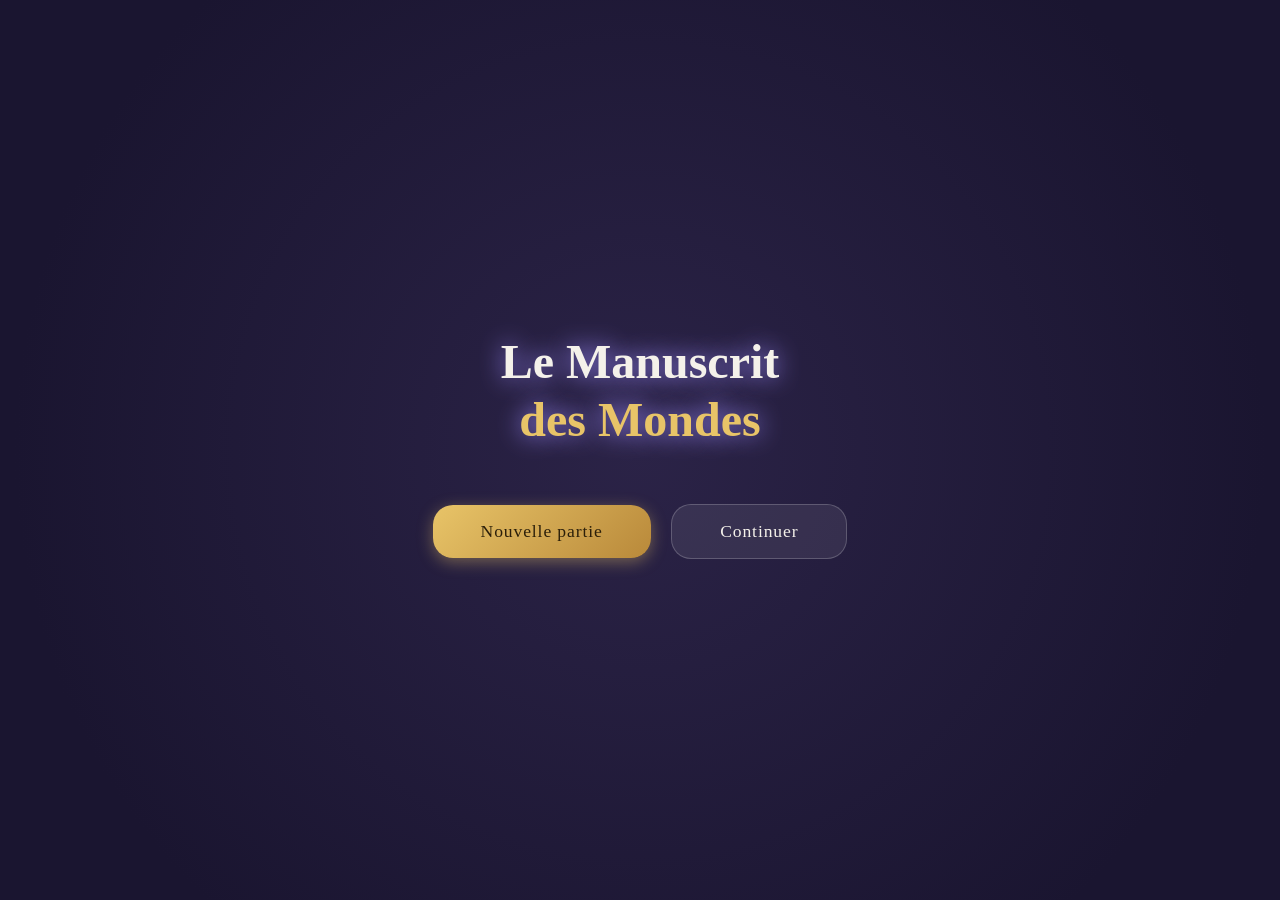
==== index.html @ a12f7cd7 "Add files via upload" ====
<!DOCTYPE html>
<html lang="fr">
<head>
<meta charset="UTF-8">
<meta name="viewport" content="width=device-width, initial-scale=1.0">
<title>Le Manuscrit des Mondes</title>
<link rel="stylesheet" href="/css/main.css">
</head>
<body>

  <!-- ============ ÉCRAN : MENU PRINCIPAL ============ -->
  <section id="screen-menu" class="screen active">
    <div class="menu-content">
      <h1 class="title-game">Le Manuscrit<br><span>des Mondes</span></h1>
      <button id="btn-new-game" class="btn-primary">Nouvelle partie</button>
      <button id="btn-continue" class="btn-secondary">Continuer</button>
    </div>
  </section>

  <!-- ============ ÉCRAN : CINÉMATIQUE D'INTRO ============ -->
  <section id="screen-intro" class="screen">
    <video id="intro-video" controls>
      <source src="/assets/video/intro.mp4" type="video/mp4">
      <track id="intro-subs" kind="subtitles" src="/assets/video/intro-fr.vtt" srclang="fr" label="Français" default>
    </video>
    <button id="btn-skip-intro" class="btn-skip">Passer ▶</button>
  </section>

  <!-- ============ ÉCRAN : CARTE DES MONDES ============ -->
  <section id="screen-map" class="screen">
    <div class="map-container">
      <h2 class="map-title">La Bibliothèque des Mondes</h2>
      <div id="map-worlds" class="map-worlds">
        <!-- Les 8 portes-mondes sont générées dynamiquement par js/core/hubManager.js -->
      </div>
      <div id="map-keys" class="map-keys">
        <!-- Indicateurs des 8 clés -->
      </div>
    </div>
  </section>

  <!-- ============ OVERLAY : TRANSITION ============ -->
  <div id="transition-overlay" class="transition-overlay"></div>

  <!-- ============ SCRIPTS ============ -->
  <script src="/js/core/gameState.js"></script>
  <script src="/js/core/hubManager.js"></script>
</body>
</html>
---- css/main.css ----
/* ============================================================
   LE MANUSCRIT DES MONDES — main.css
   Design tokens & structure générale
   ============================================================ */

:root {
  /* --- Palette globale (identité commune à tous les mondes) --- */
  --color-bg-deep:      #1a1530;   /* violet nuit profond, fond de la bibliothèque */
  --color-bg-panel:     #2b2347;   /* panneaux UI */
  --color-ink:          #f4f1ea;   /* texte clair */
  --color-ink-dim:      #c9c2e0;   /* texte secondaire */
  --color-accent-gold:  #e8c468;   /* or — l'Esprit, les clés */
  --color-accent-glow:  #9d8cff;   /* lueur magique */
  --color-danger:       #d9534f;
  --color-success:      #6fcf97;

  /* --- Couleur d'accent par monde (sera surchargée par classe .world-N) --- */
  --world-accent: var(--color-accent-glow);

  /* --- Typographie --- */
  --font-display: 'Cinzel', 'Georgia', serif;       /* titres, noms d'auteurs, ambiance "manuscrit" */
  --font-body:    'Nunito', 'Segoe UI', sans-serif;  /* dialogues, lisible pour enfants */
  --font-ui:      'Nunito', sans-serif;

  /* --- Échelle d'espacement --- */
  --space-xs: 4px;
  --space-sm: 8px;
  --space-md: 16px;
  --space-lg: 32px;
  --space-xl: 48px;

  /* --- Rayons / ombres --- */
  --radius-md: 12px;
  --radius-lg: 20px;
  --shadow-panel: 0 8px 32px rgba(0,0,0,0.45);

  /* --- Vitesse des transitions --- */
  --transition-fast: 0.2s;
  --transition-medium: 0.5s;
}

/* ============================================================
   RESET & BASE
   ============================================================ */

* {
  margin: 0;
  padding: 0;
  box-sizing: border-box;
}

html, body {
  width: 100%;
  height: 100%;
  overflow: hidden;
  font-family: var(--font-body);
  background: var(--color-bg-deep);
  color: var(--color-ink);
}

img {
  max-width: 100%;
  display: block;
}

button {
  font-family: var(--font-ui);
  cursor: pointer;
  border: none;
}

button:focus-visible,
[tabindex]:focus-visible {
  outline: 3px solid var(--color-accent-gold);
  outline-offset: 2px;
}

/* ============================================================
   GESTION DES ÉCRANS (un seul visible à la fois)
   ============================================================ */

.screen {
  position: absolute;
  top: 0; left: 0;
  width: 100%; height: 100%;
  display: none;
  flex-direction: column;
  align-items: center;
  justify-content: center;
}

.screen.active {
  display: flex;
}

/* ============================================================
   BOUTONS COMMUNS
   ============================================================ */

.btn-primary,
.btn-secondary {
  font-family: var(--font-display);
  font-size: 1.1rem;
  letter-spacing: 0.05em;
  padding: var(--space-md) var(--space-xl);
  border-radius: var(--radius-lg);
  margin: var(--space-sm);
  transition: transform var(--transition-fast), box-shadow var(--transition-fast);
}

.btn-primary {
  background: linear-gradient(135deg, var(--color-accent-gold), #b9893a);
  color: #2b1f0a;
  box-shadow: 0 4px 16px rgba(232, 196, 104, 0.4);
}

.btn-secondary {
  background: rgba(255,255,255,0.08);
  color: var(--color-ink);
  border: 1px solid rgba(255,255,255,0.2);
}

.btn-primary:hover,
.btn-secondary:hover {
  transform: translateY(-2px);
}

.btn-skip {
  position: absolute;
  bottom: var(--space-lg);
  right: var(--space-lg);
  background: rgba(0,0,0,0.5);
  color: var(--color-ink);
  padding: var(--space-sm) var(--space-md);
  border-radius: var(--radius-md);
  font-size: 0.9rem;
}

/* ============================================================
   ÉCRAN MENU
   ============================================================ */

#screen-menu {
  background: radial-gradient(circle at center, #2b2347 0%, var(--color-bg-deep) 80%);
}

.menu-content {
  text-align: center;
}

.title-game {
  font-family: var(--font-display);
  font-size: 3rem;
  line-height: 1.2;
  margin-bottom: var(--space-xl);
  color: var(--color-ink);
  text-shadow: 0 0 24px var(--color-accent-glow);
}

.title-game span {
  color: var(--color-accent-gold);
}

/* ============================================================
   ÉCRAN INTRO (cinématique vidéo)
   ============================================================ */

#screen-intro {
  background: #000;
  position: relative;
}

#intro-video {
  width: 100%;
  height: 100%;
  object-fit: contain;
}

/* Style des sous-titres natifs : on les rapproche du style du jeu */
#intro-video::cue {
  font-family: var(--font-body);
  font-size: 1.3rem;
  background: rgba(0,0,0,0.6);
  color: var(--color-ink);
}

/* ============================================================
   ÉCRAN CARTE DES MONDES
   ============================================================ */

#screen-map {
  background: linear-gradient(180deg, var(--color-bg-deep) 0%, #100c20 100%);
  padding: var(--space-xl);
}

.map-container {
  width: 100%;
  max-width: 1000px;
  text-align: center;
}

.map-title {
  font-family: var(--font-display);
  font-size: 1.8rem;
  color: var(--color-accent-gold);
  margin-bottom: var(--space-lg);
}

.map-worlds {
  display: grid;
  grid-template-columns: repeat(4, 1fr);
  gap: var(--space-lg);
  margin-bottom: var(--space-lg);
}

.world-portal {
  aspect-ratio: 3/4;
  border-radius: var(--radius-lg);
  background: var(--color-bg-panel);
  border: 2px solid var(--world-accent);
  display: flex;
  flex-direction: column;
  align-items: center;
  justify-content: center;
  font-family: var(--font-display);
  color: var(--color-ink);
  transition: transform var(--transition-fast);
  position: relative;
  overflow: hidden;
}

.world-portal:hover {
  transform: scale(1.04);
  box-shadow: 0 0 24px var(--world-accent);
}

.world-portal.locked {
  opacity: 0.4;
  filter: grayscale(0.8);
  pointer-events: none;
}

.world-portal small {
  font-family: var(--font-ui);
  font-size: 0.75rem;
  color: var(--color-ink-dim);
  margin-top: var(--space-xs);
}

.map-keys {
  display: flex;
  justify-content: center;
  gap: var(--space-sm);
}

.key-icon {
  width: 32px;
  height: 32px;
  border-radius: 50%;
  border: 2px solid var(--color-accent-gold);
  opacity: 0.25;
}

.key-icon.obtained {
  opacity: 1;
  background: var(--color-accent-gold);
  box-shadow: 0 0 12px var(--color-accent-gold);
}

/* ============================================================
   TRANSITION GLOBALE ENTRE ÉCRANS
   ============================================================ */

.transition-overlay {
  position: fixed;
  top: 0; left: 0;
  width: 100%; height: 100%;
  background: var(--color-bg-deep);
  opacity: 0;
  pointer-events: none;
  z-index: 1000;
  transition: opacity var(--transition-medium);
}

.transition-overlay.active {
  opacity: 1;
  pointer-events: all;
}

/* ============================================================
   THÈMES PAR MONDE
   À appliquer en ajoutant la classe "world-1" etc. sur <body>
   ============================================================ */

body.world-1 { --world-accent: #5a7da6; } /* Hugo — bleu nuit / pierre */
body.world-2 { --world-accent: #b08968; } /* Dumas — à ajuster */
body.world-3 { --world-accent: #4d8c8c; } /* Verne — vert/cuivre */
body.world-4 { --world-accent: #8c6db8; } /* Shakespeare */
body.world-5 { --world-accent: #b85c5c; } /* Christie */
body.world-6 { --world-accent: #6b8c5a; } /* Shelley */
body.world-7 { --world-accent: #d4af6a; } /* Carroll */
body.world-8 { --world-accent: #c9986a; } /* Galland */

/* ============================================================
   ACCESSIBILITÉ — réduction des animations
   ============================================================ */

@media (prefers-reduced-motion: reduce) {
  * {
    transition: none !important;
    animation: none !important;
  }
}

/* ============================================================
   RESPONSIVE
   ============================================================ */

@media (max-width: 768px) {
  .title-game { font-size: 2rem; }
  .map-worlds { grid-template-columns: repeat(2, 1fr); }
}
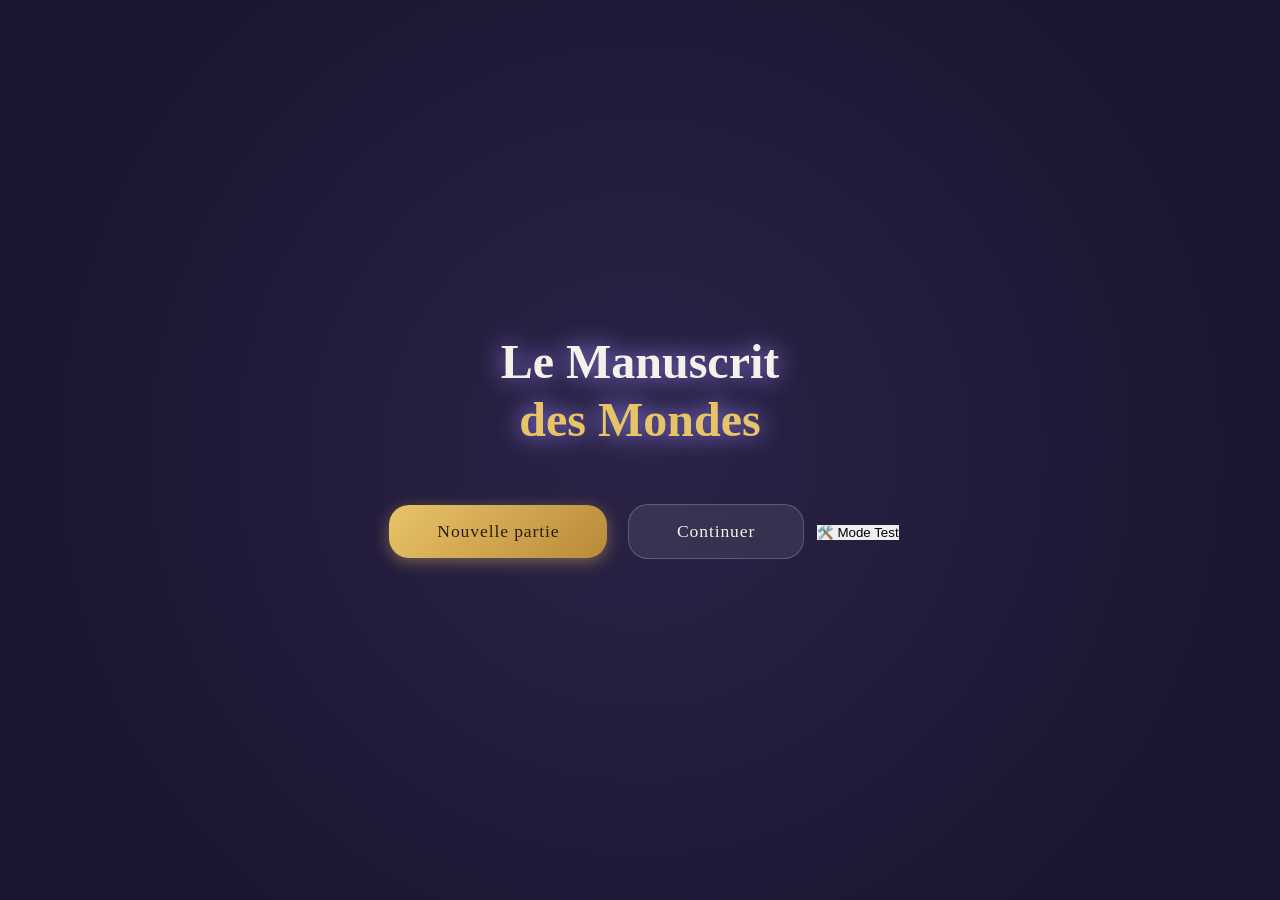
==== commit a5420976: "Update index.html" ====
--- a/index.html
+++ b/index.html
@@ -5,6 +5,77 @@
 <meta name="viewport" content="width=device-width, initial-scale=1.0">
 <title>Le Manuscrit des Mondes</title>
 <link rel="stylesheet" href="/css/main.css">
+<style>
+  /* Fond de "La Bibliothèque des Mondes" + positionnement précis des
+     8 zones cliquables. Mis ici en attendant de l'intégrer à main.css
+     (pas fourni dans cette session). Si quelque chose ne s'applique
+     pas (ex. .map-container a un style conflictuel dans main.css),
+     envoie-moi main.css pour que j'ajuste la spécificité.
+
+     aspect-ratio verrouillé sur les dimensions réelles de
+     map-centrale.png (1376x768) + background-size:contain (jamais
+     cover) : c'est ce qui garantit que les % de position ci-dessous
+     tombent exactement sur les livres, quelle que soit la largeur de
+     l'écran. Si l'image change de dimensions, recalculer ce ratio. */
+  #screen-map .map-title {
+    display: none !important; /* le titre est déjà dans l'image */
+  }
+  #map-worlds {
+    position: relative;
+    width: 100%;
+    max-width: 1200px;
+    margin: 0 auto;
+    aspect-ratio: 1376 / 768;
+    background-image: url("/assets/backgrounds/map-centrale.png");
+    background-size: contain;
+    background-position: center;
+    background-repeat: no-repeat;
+  }
+  #map-worlds .world-portal {
+    position: absolute;
+    background: transparent;
+    border: none;
+    box-shadow: none;
+    border-radius: 0;
+    display: flex;
+    align-items: flex-end;
+    justify-content: center;
+    padding: 0;
+  }
+  #map-worlds .world-portal.locked {
+    cursor: default;
+  }
+  #map-worlds .world-portal:not(.locked) {
+    cursor: pointer;
+  }
+  #map-worlds .world-portal .portal-badge {
+    background: rgba(26, 21, 48, 0.75);
+    color: #f4f1ea;
+    border: 1px solid #e8c468;
+    border-radius: 6px;
+    padding: 2px 10px;
+    font-size: 0.8rem;
+    margin-bottom: 4%;
+    pointer-events: none;
+  }
+
+  /* Écran de connexion — provisoire, à déplacer/harmoniser avec
+     main.css quand tu l'auras sous la main. */
+  #screen-login .menu-content input {
+    display: block;
+    width: 100%;
+    max-width: 320px;
+    margin: 0.5rem auto;
+    padding: 0.6rem 0.8rem;
+    font-size: 1rem;
+    box-sizing: border-box;
+  }
+  #screen-login .login-error {
+    color: #e06060;
+    max-width: 320px;
+    margin: 0.5rem auto;
+  }
+</style>
 </head>
 <body>
 
@@ -14,6 +85,19 @@
       <h1 class="title-game">Le Manuscrit<br><span>des Mondes</span></h1>
       <button id="btn-new-game" class="btn-primary">Nouvelle partie</button>
       <button id="btn-continue" class="btn-secondary">Continuer</button>
+      <button id="btn-dev-mode">🛠️ Mode Test</button>
+    </div>
+  </section>
+
+  <!-- ============ ÉCRAN : IDENTITÉ (connexion / inscription) ============ -->
+  <section id="screen-login" class="screen">
+    <div class="menu-content">
+      <h2 id="login-title" class="title-game">Connexion</h2>
+      <p id="login-error" class="login-error" hidden></p>
+      <input type="text" id="login-nom" placeholder="Nom d'être de lumière" autocomplete="off">
+      <input type="text" id="login-code" placeholder="Code secret (4 chiffres)" maxlength="4" inputmode="numeric" autocomplete="off">
+      <button id="btn-login-submit" class="btn-primary">Valider</button>
+      <button id="btn-login-cancel" class="btn-secondary">◀ Retour</button>
     </div>
   </section>
 
@@ -43,7 +127,11 @@
   <div id="transition-overlay" class="transition-overlay"></div>
 
   <!-- ============ SCRIPTS ============ -->
-  <script src="/js/core/gameState.js"></script>
-  <script src="/js/core/hubManager.js"></script>
+<script src="js/core/authManager.js"></script>
+<script src="js/core/progressionMapper.js"></script>
+<script src="js/core/syncManager.js"></script>
+<script src="js/core/gameState.js"></script>
+<script src="js/core/devPanel.js"></script>
+<script src="js/core/hubManager.js"></script>
 </body>
 </html>
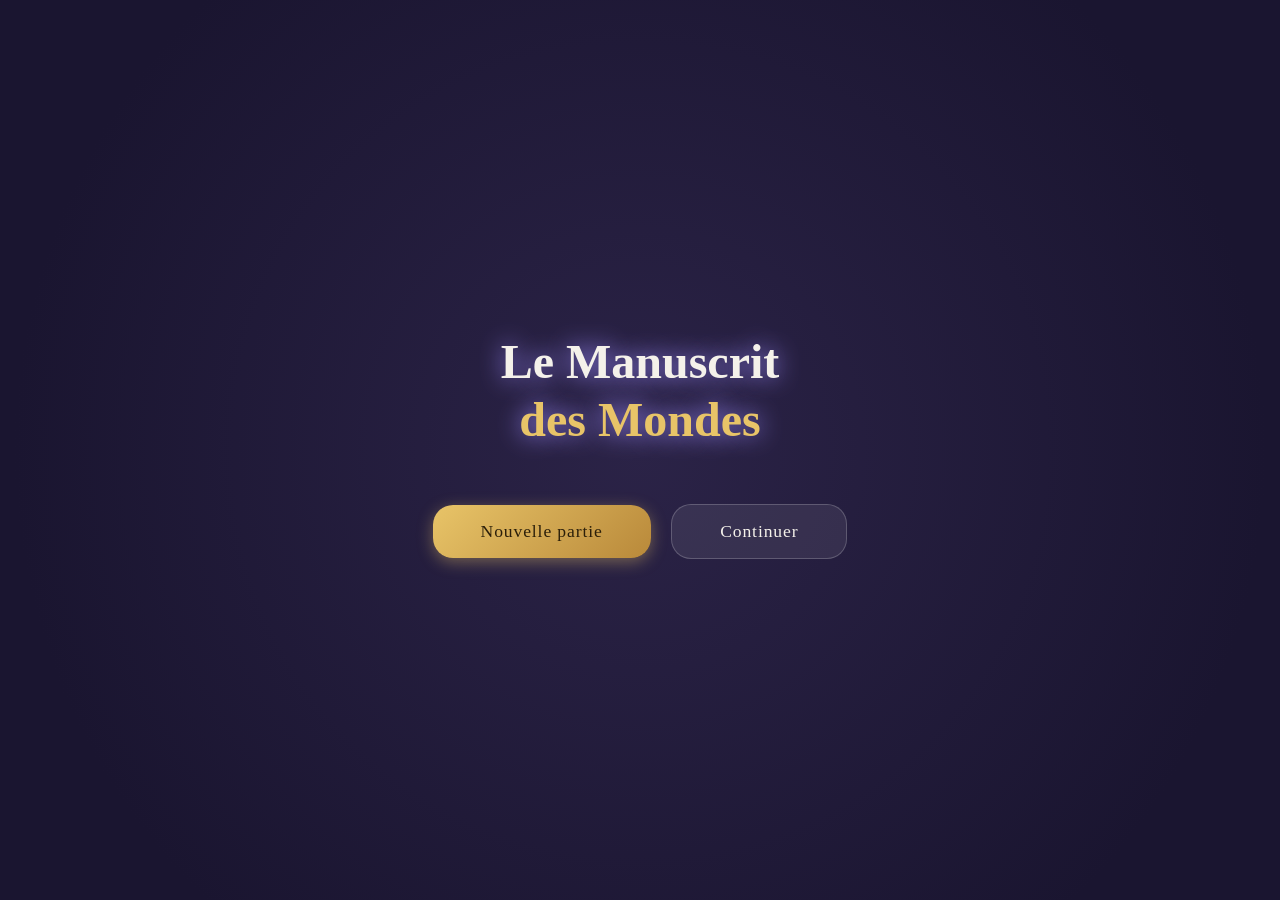
==== commit 6fe2d12d: "Add files via upload" ====
--- a/index.html
+++ b/index.html
@@ -85,7 +85,6 @@
       <h1 class="title-game">Le Manuscrit<br><span>des Mondes</span></h1>
       <button id="btn-new-game" class="btn-primary">Nouvelle partie</button>
       <button id="btn-continue" class="btn-secondary">Continuer</button>
-      <button id="btn-dev-mode">🛠️ Mode Test</button>
     </div>
   </section>
 
@@ -127,11 +126,11 @@
   <div id="transition-overlay" class="transition-overlay"></div>
 
   <!-- ============ SCRIPTS ============ -->
-<script src="js/core/authManager.js"></script>
-<script src="js/core/progressionMapper.js"></script>
-<script src="js/core/syncManager.js"></script>
-<script src="js/core/gameState.js"></script>
-<script src="js/core/devPanel.js"></script>
-<script src="js/core/hubManager.js"></script>
+<script src="/js/core/authManager.js"></script>
+<script src="/js/core/progressionMapper.js"></script>
+<script src="/js/core/syncManager.js"></script>
+<script src="/js/core/gameState.js"></script>
+<script src="/js/core/devPanel.js"></script>
+<script src="/js/core/hubManager.js"></script>
 </body>
 </html>
